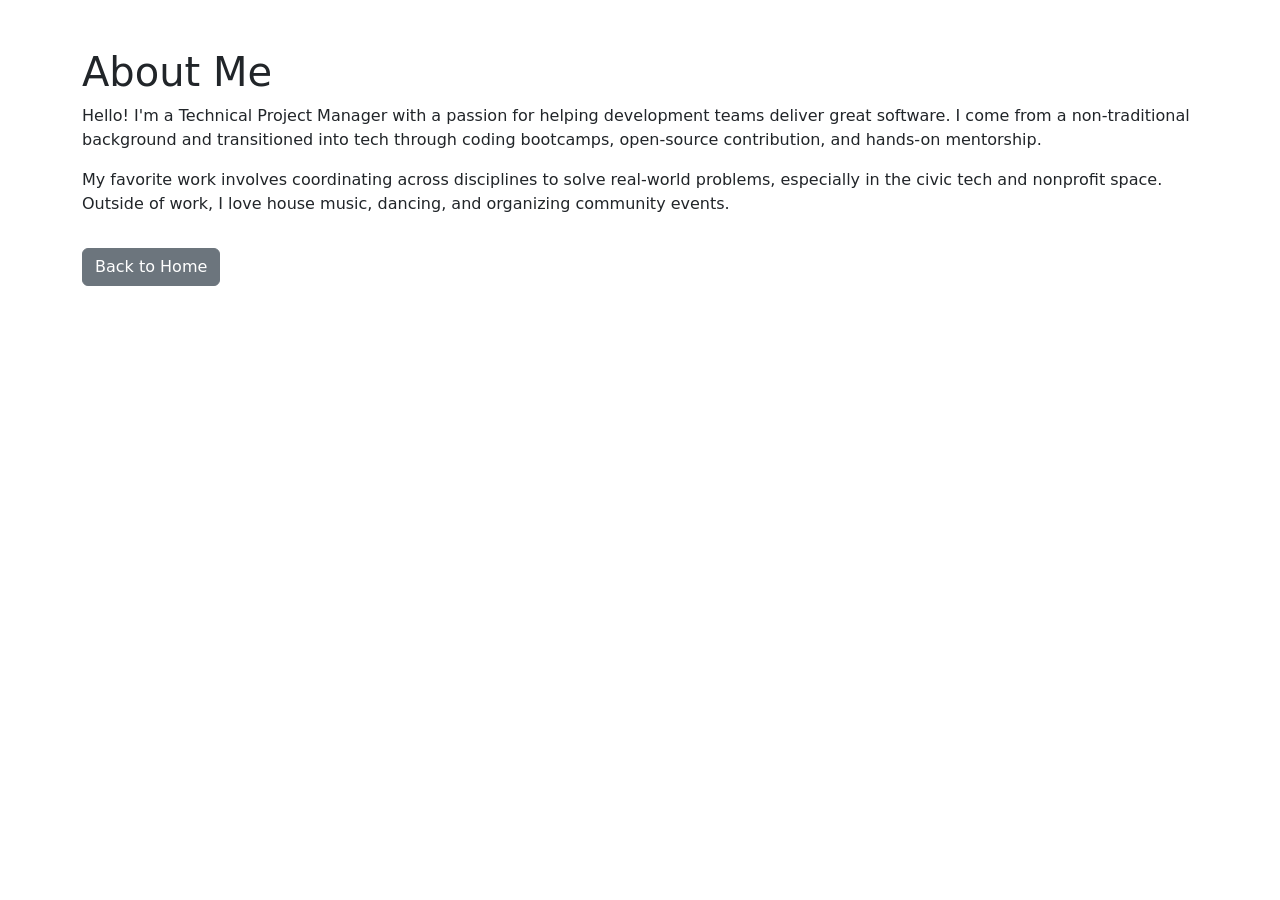
==== about.html @ ba32687c "Create about.html" ====
<!DOCTYPE html>
<html lang="en">
<head>
  <meta charset="UTF-8" />
  <meta name="viewport" content="width=device-width, initial-scale=1" />
  <title>About Me | Your Name</title>
  <link href="https://cdn.jsdelivr.net/npm/bootstrap@5.3.2/dist/css/bootstrap.min.css" rel="stylesheet" />
</head>
<body>
  <div class="container py-5">
    <h1>About Me</h1>
    <p>Hello! I'm a Technical Project Manager with a passion for helping development teams deliver great software. I come from a non-traditional background and transitioned into tech through coding bootcamps, open-source contribution, and hands-on mentorship.</p>
    <p>My favorite work involves coordinating across disciplines to solve real-world problems, especially in the civic tech and nonprofit space. Outside of work, I love house music, dancing, and organizing community events.</p>
    <a href="index.html" class="btn btn-secondary mt-3">Back to Home</a>
  </div>
</body>
</html>
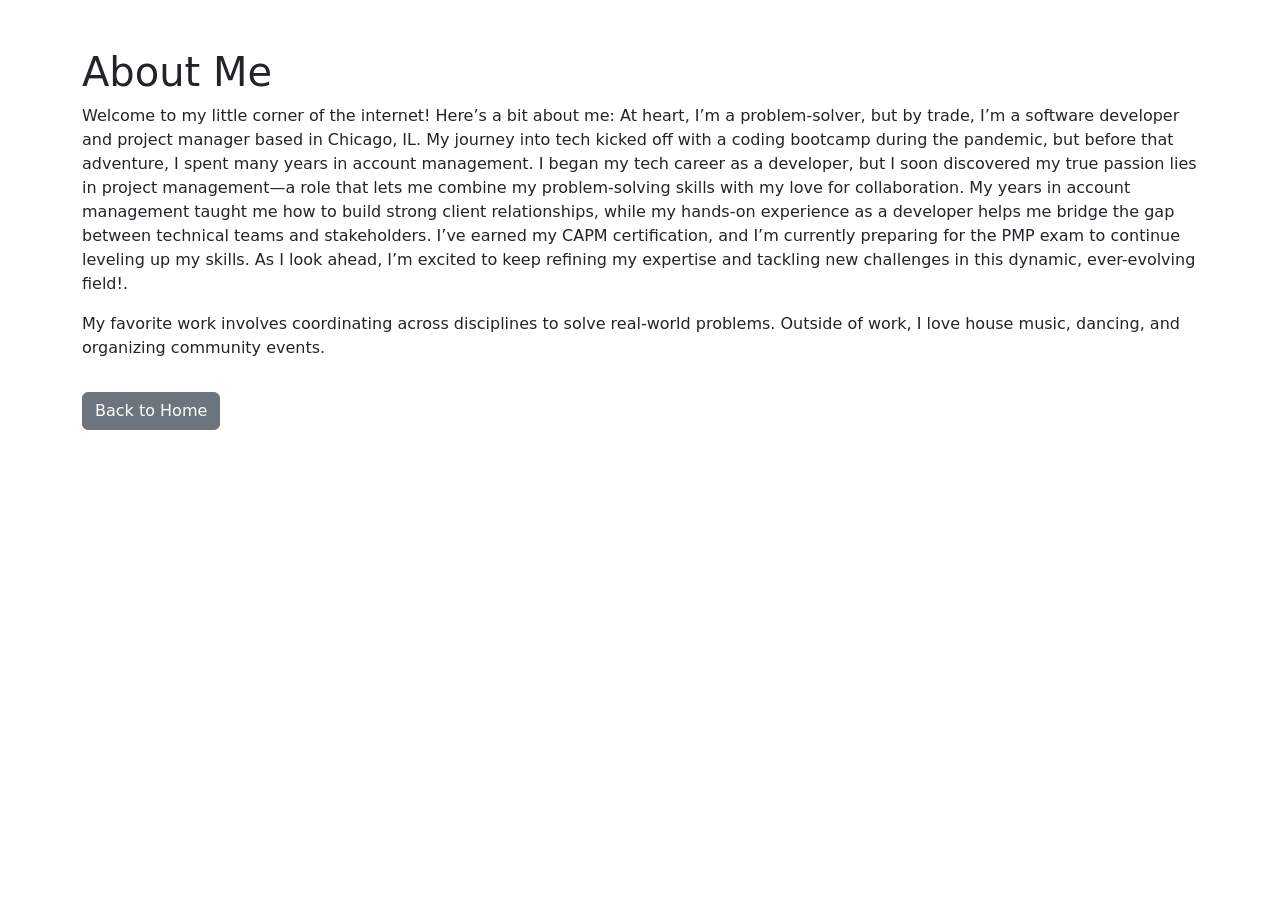
==== commit 16603fa9: "Update about.html" ====
--- a/about.html
+++ b/about.html
@@ -3,14 +3,14 @@
 <head>
   <meta charset="UTF-8" />
   <meta name="viewport" content="width=device-width, initial-scale=1" />
-  <title>About Me | Your Name</title>
+  <title>About Me | Keanya Phelps</title>
   <link href="https://cdn.jsdelivr.net/npm/bootstrap@5.3.2/dist/css/bootstrap.min.css" rel="stylesheet" />
 </head>
 <body>
   <div class="container py-5">
     <h1>About Me</h1>
-    <p>Hello! I'm a Technical Project Manager with a passion for helping development teams deliver great software. I come from a non-traditional background and transitioned into tech through coding bootcamps, open-source contribution, and hands-on mentorship.</p>
-    <p>My favorite work involves coordinating across disciplines to solve real-world problems, especially in the civic tech and nonprofit space. Outside of work, I love house music, dancing, and organizing community events.</p>
+    <p>Welcome to my little corner of the internet! Here’s a bit about me: At heart, I’m a problem-solver, but by trade, I’m a software developer and project manager based in Chicago, IL. My journey into tech kicked off with a coding bootcamp during the pandemic, but before that adventure, I spent many years in account management. I began my tech career as a developer, but I soon discovered my true passion lies in project management—a role that lets me combine my problem-solving skills with my love for collaboration. My years in account management taught me how to build strong client relationships, while my hands-on experience as a developer helps me bridge the gap between technical teams and stakeholders. I’ve earned my CAPM certification, and I’m currently preparing for the PMP exam to continue leveling up my skills. As I look ahead, I’m excited to keep refining my expertise and tackling new challenges in this dynamic, ever-evolving field!.</p>
+    <p>My favorite work involves coordinating across disciplines to solve real-world problems. Outside of work, I love house music, dancing, and organizing community events.</p>
     <a href="index.html" class="btn btn-secondary mt-3">Back to Home</a>
   </div>
 </body>
